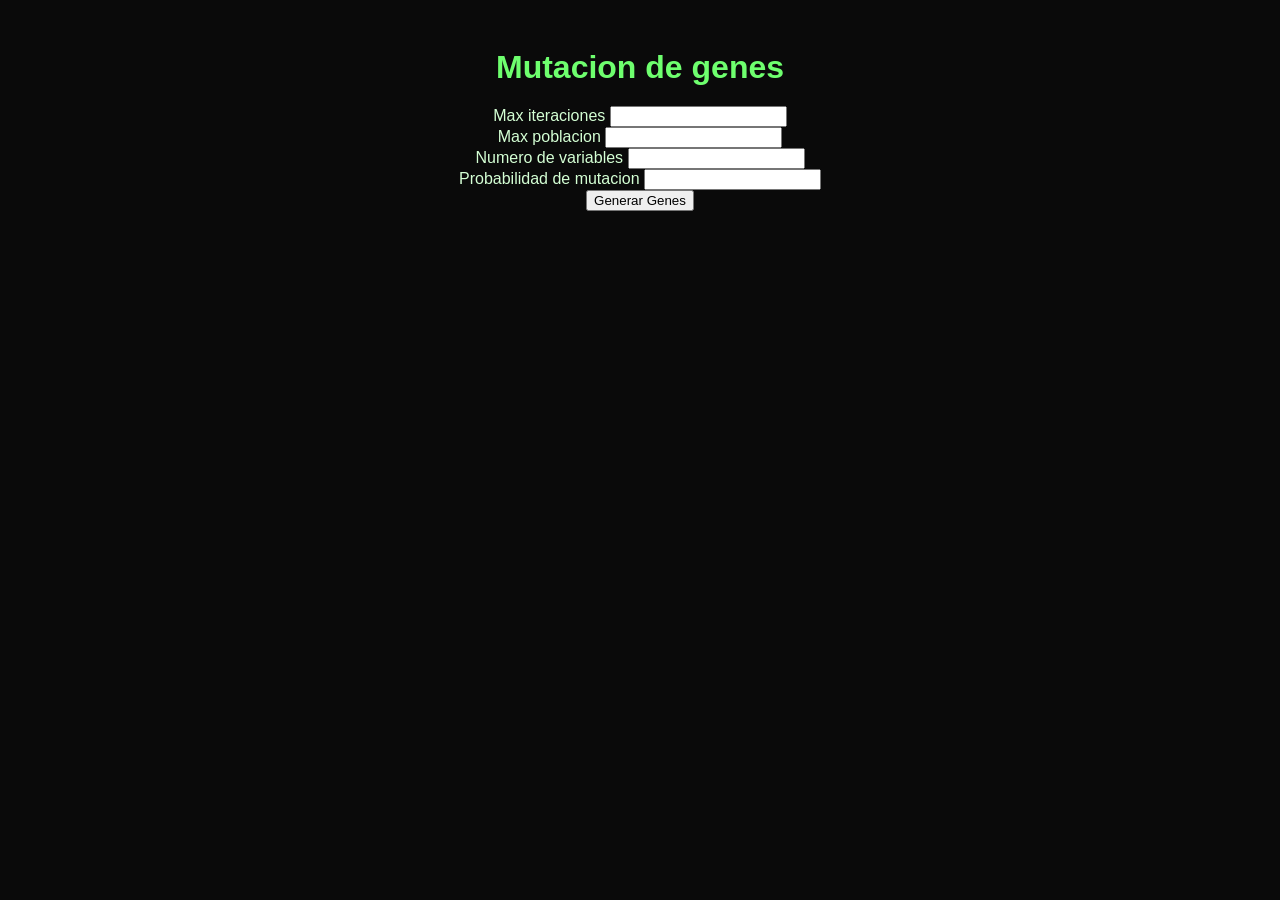
==== Alg_Geneticos/frontend/index.html @ 2b9aea15 "add missing CSS styles for h1 element in index.html" ====
<!DOCTYPE html>
<html lang="es">

<head>
  <meta charset="UTF-8" />
  <meta name="viewport" content="width=device-width, initial-scale=1.0" />
  <title>Mutacion de genes</title>
  <style>
    body {
      font-family: Arial, sans-serif;
      background-color: #0a0a0a;
      color: #d4ffd4;
      text-align: center;
      padding: 20px;
    }

    h1 {
      margin-bottom: 20px;
      color: #6eff6e;
    }

  </style>
</head>

<body>
  <h1>Mutacion de genes </h1>
  <div>
    <label>Max iteraciones</label>
    <input type="text">
  </div>
  <div>
    <label>Max poblacion</label>
    <input type="text">
  </div>
  <div>
    <label>Numero de variables</label>
    <input type="text">
  </div>
  <div>
    <label>Probabilidad de mutacion</label>
    <input type="text">
  </div>
  <button id="btn-generar">Generar Genes</button>
  <div class="contenedor" id="resultado"></div>
  <script src="script.js"></script>
</body>

</html>
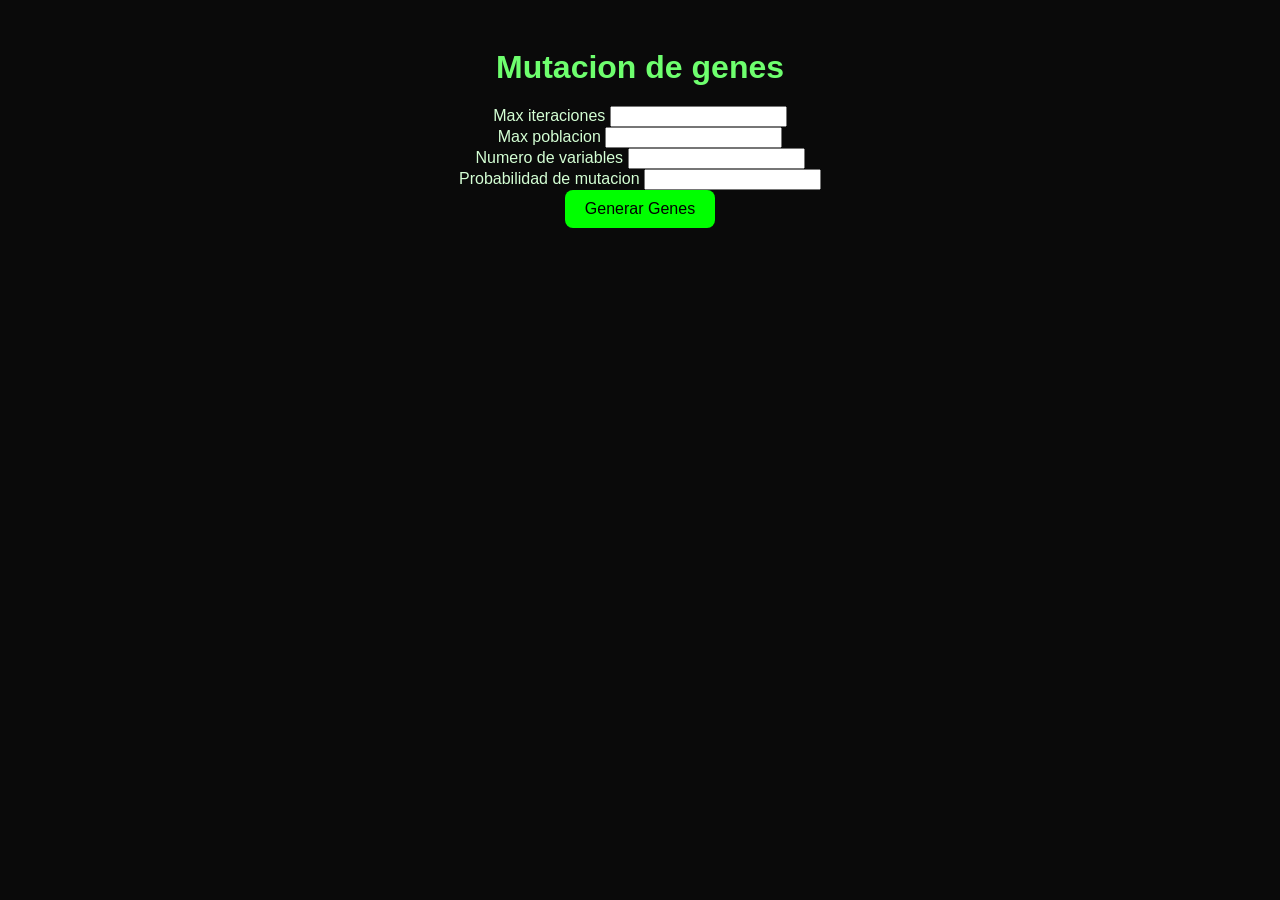
==== commit 6801ee62: "add button styles in index.html" ====
--- a/Alg_Geneticos/frontend/index.html
+++ b/Alg_Geneticos/frontend/index.html
@@ -17,6 +17,18 @@
     h1 {
       margin-bottom: 20px;
       color: #6eff6e;
+    }
+
+    button {
+      padding: 10px 20px;
+      font-size: 16px;
+      background-color: #0f0;
+      color: #000;
+      border: none;
+      border-radius: 8px;
+      cursor: pointer;
+      margin-bottom: 30px;
+      transition: background-color 0.3s ease;
     }
 
   </style>
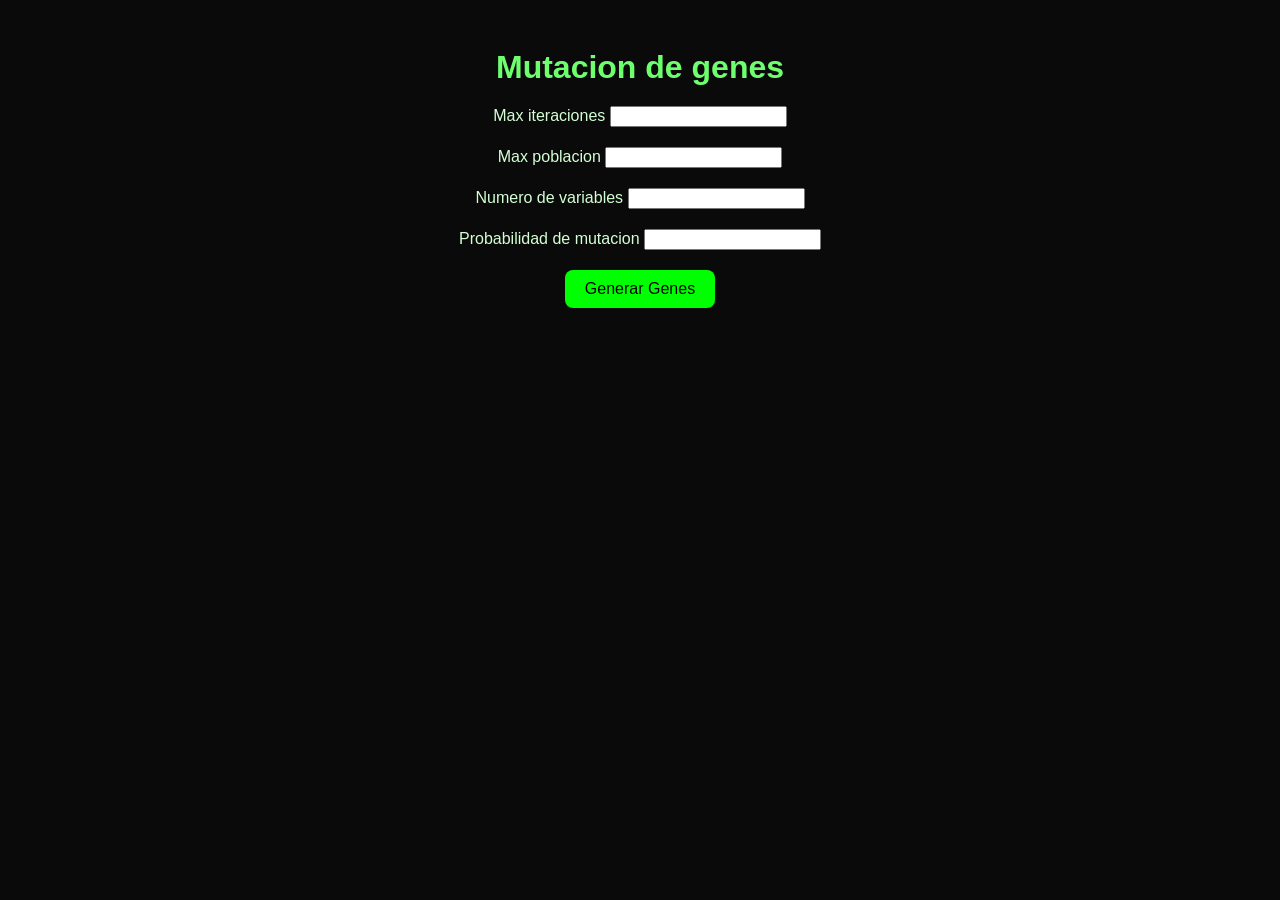
==== commit f8307302: "add margin to div elements in index.html" ====
--- a/Alg_Geneticos/frontend/index.html
+++ b/Alg_Geneticos/frontend/index.html
@@ -31,6 +31,48 @@
       transition: background-color 0.3s ease;
     }
 
+    button:hover {
+      background-color: #00cc00;
+    }
+
+    .contenedor {
+      display: flex;
+      flex-direction: column;
+      align-items: center;
+      gap: 20px;
+    }
+
+    .tarjetas {
+      display: flex;
+      flex-wrap: wrap;
+      justify-content: center;
+      gap: 15px;
+      margin-top: 10px;
+    }
+
+    .tarjeta {
+      background-color: #003300;
+      border: 2px solid #00ff00;
+      padding: 15px 20px;
+      border-radius: 12px;
+      box-shadow: 0 0 10px #00ff00;
+      font-weight: bold;
+      min-width: 100px;
+      text-transform: uppercase;
+    }
+
+    .datos {
+      max-width: 600px;
+      text-align: left;
+      margin-bottom: 20px;
+      border: 2px solid #00ff00;
+      padding: 10px;
+      border-radius: 15px;
+    }
+
+    div {
+      margin: 20px
+    }
   </style>
 </head>
 
